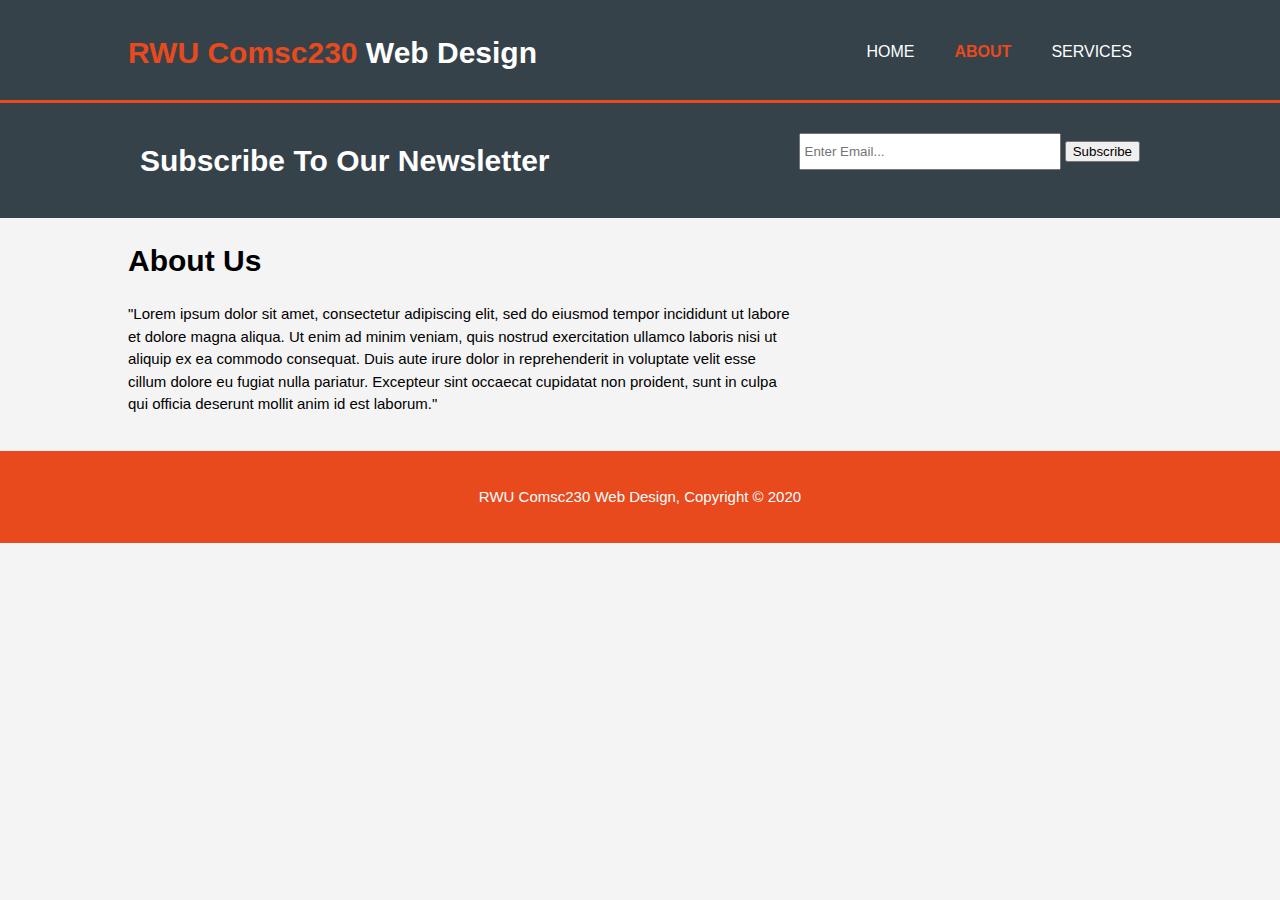
==== about.html @ c148d230 "added about and services.html" ====
<!DOCTYPE html>


<html>
  <head>
    <meta charset="utf-8">
    <meta name="viewport" content="width=device-width">
    <meta name="description" content="Affordable and professional web design">
	  <meta name="keywords" content="web design, affordable web design, professional web design">
  	<meta name="author" content="Tom Newman">
    <title>RWU Comsc230 Web Design | About</title>
    <link rel="stylesheet" href="./css/styles.css">
  </head>
  <body>
	  <header>
 <div class="container">
     <div id="branding">
         <h1><span class="highlight">RWU Comsc230</span> Web Design</h1>
     </div>	
     <nav>
         <ul>
             <li><a href="index.html">Home</a></li>
             <li class="current"><a href="about.html">About</a></li>
             <li><a href="services.html">Services</a></li>
         </ul>
     </nav>
</div>
     </header>

      <section id="newsletter">
        <div class="container">
          <h1>Subscribe To Our Newsletter</h1>
          <form>
            <input type="email" placeholder="Enter Email...">
            <button type="submit" class="button_1">Subscribe</button>
          </form>
        </div>
      </section>

<!-- Adding in the Boxes section under the newsletter section 
The boxes are in a container class and each box has it's own div
We also add the images to the img folder
-->

      <section id="main">
        <div class="container">
          <article id="main-col">
              <h1 class="page-title">About Us</h1>
              <p>
                "Lorem ipsum dolor sit amet, consectetur adipiscing elit, sed do eiusmod tempor incididunt ut labore et dolore magna aliqua. Ut enim ad minim veniam, quis nostrud exercitation ullamco laboris nisi ut aliquip ex ea commodo consequat. Duis aute irure dolor in reprehenderit in voluptate velit esse cillum dolore eu fugiat nulla pariatur. Excepteur sint occaecat cupidatat non proident, sunt in culpa qui officia deserunt mollit anim id est laborum."
              </p>
              
          </article>
        </div>
      </section>
      <footer>
        <p>RWU Comsc230 Web Design, Copyright &copy; 2020</p>
      </footer>

  </body>
</html>
---- css/styles.css ----
/*
A CSS rule set has one part called selector, and the other part called declaration. The
declaration contains various rules, each composed by a property, and a value.
In this example, p is the selector, and applies one rule which sets the value 20px to the
font-size property: In this example the body is the selector
and there are a set of rules for: font, padding, margin, and background-color
*/

body{
    font: 15px/1.5 Arial, Helvetica,sans-serif;
    padding:0;
    margin:0;
    background-color:#f4f4f4;
  }

  /* Global - 
  
  Global means that the css formatting rules specified will apply as a default
  to the selectors indicated.
  
  The container width is responsive to the size of the device, 
  the margin 'auto' will keep the conainer in the middle of the screen
  using 'overflow hidden' will prevent a scroll bar from popping up
  if the content goes beyond the screen boundary
  */
  
.container{
    width:80%; 
    margin:auto;
    overflow:hidden;
  }

  ul{
      margin:0;
      padding:0;
  }

  /* Header **/
header{
    background:#35424a;
    color:#ffffff;
    padding-top:30px;
    min-height:70px;
    border-bottom:#e8491d 3px solid;
  }
  

  header a{
    color:#ffffff;
    text-decoration:none;
    text-transform: uppercase;
    font-size:16px;
  }
  

  header li{
    float:left;
    display:inline;
    padding: 0 20px 0 20px;
  }
  
  /*  
  Notice the use of the # because the branding component has an id 
  */

  header #branding{
    float:left;
  }
  
  header #branding h1{
    margin:0;
  }
  
  header nav{
    float:right;
    margin-top:10px;
  }

  header .highlight, header .current a{
    color:#e8491d;
    font-weight:bold;
  }

  
header a:hover{
    color:#cccccc;
    font-weight:bold;
  }
  /* Showcase */
#showcase{
    min-height:400px;
    background:url('../img/showcase.jpg') no-repeat 0 -400px;
    text-align:center;
    color:#ffffff;
  }
  
  #showcase h1{
    margin-top:100px;
    font-size:55px;
    margin-bottom:10px;
  }
  
  #showcase p{
    font-size:20px;
  }

  /* Newsletter */
#newsletter{
    padding:15px;
    color:#ffffff;
    background:#35424a
  }
  
  #newsletter h1{
    float:left;
  }
  
  #newsletter form {
    float:right;
    margin-top:15px;
  }
  /*  CSS version 3 is the current version with many improvements
  check out the wiki at:
  https://en.wikipedia.org/wiki/CSS
  */
  #newsletter input[type="email"]{
    padding:4px;
    height:25px;
    width:250px;
  }
  
/* Boxes */
#boxes{
    margin-top:20px;
  }
  
  #boxes .box{
    float:left;
    text-align: center;
    width:30%;
    padding:10px;
  }
  
  #boxes .box img{
    width:90px;
  }
  
  /* Sidebar */
  aside#sidebar{
    float:right;
    width:30%;
    margin-top:10px;
  }
  
  aside#sidebar .quote input, aside#sidebar .quote textarea{
    width:90%;
    padding:5px;
  }
  
  /* Main-col */
  article#main-col{
    float:left;
    width:65%;
  }
  
  /* Services */
  ul#services li{
    list-style: none;
    padding:20px;
    border: #cccccc solid 1px;
    margin-bottom:5px;
    background:#e6e6e6;
  }
  
  footer{
    padding:20px;
    margin-top:20px;
    color:#ffffff;
    background-color:#e8491d;
    text-align: center;
  }
  
  /* Media Queries */
  @media(max-width: 768px){
    header #branding,
    header nav,
    header nav li,
    #newsletter h1,
    #newsletter form,
    #boxes .box,
    article#main-col,
    aside#sidebar{
      float:none;
      text-align:center;
      width:100%;
    }
  
    header{
      padding-bottom:20px;
    }
  
    #showcase h1{
      margin-top:40px;
    }
  
    #newsletter button, .quote button{
      display:block;
      width:100%;
    }
  
    #newsletter form input[type="email"], .quote input, .quote textarea{
      width:100%;
      margin-bottom:5px;
    }
  }
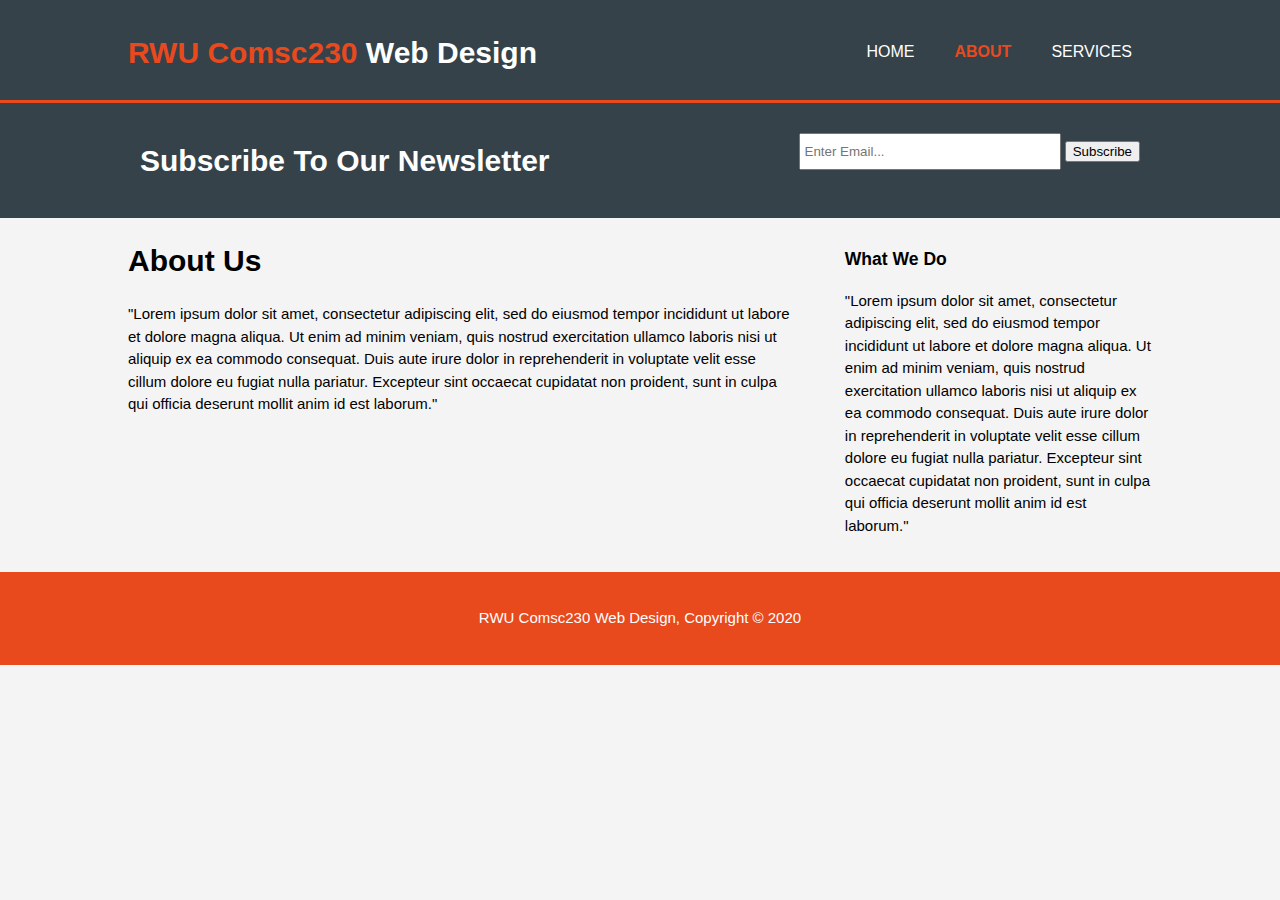
==== commit 4cc303c6: "finished about.html" ====
--- a/about.html
+++ b/about.html
@@ -46,11 +46,18 @@
         <div class="container">
           <article id="main-col">
               <h1 class="page-title">About Us</h1>
-              <p>
+              <p class="dark">
                 "Lorem ipsum dolor sit amet, consectetur adipiscing elit, sed do eiusmod tempor incididunt ut labore et dolore magna aliqua. Ut enim ad minim veniam, quis nostrud exercitation ullamco laboris nisi ut aliquip ex ea commodo consequat. Duis aute irure dolor in reprehenderit in voluptate velit esse cillum dolore eu fugiat nulla pariatur. Excepteur sint occaecat cupidatat non proident, sunt in culpa qui officia deserunt mollit anim id est laborum."
               </p>
               
           </article>
+          
+          <aside id="sidebar">
+            <h3>What We Do</h3>
+            <p>
+                "Lorem ipsum dolor sit amet, consectetur adipiscing elit, sed do eiusmod tempor incididunt ut labore et dolore magna aliqua. Ut enim ad minim veniam, quis nostrud exercitation ullamco laboris nisi ut aliquip ex ea commodo consequat. Duis aute irure dolor in reprehenderit in voluptate velit esse cillum dolore eu fugiat nulla pariatur. Excepteur sint occaecat cupidatat non proident, sunt in culpa qui officia deserunt mollit anim id est laborum."
+            </p>
+          </aside>
         </div>
       </section>
       <footer>
